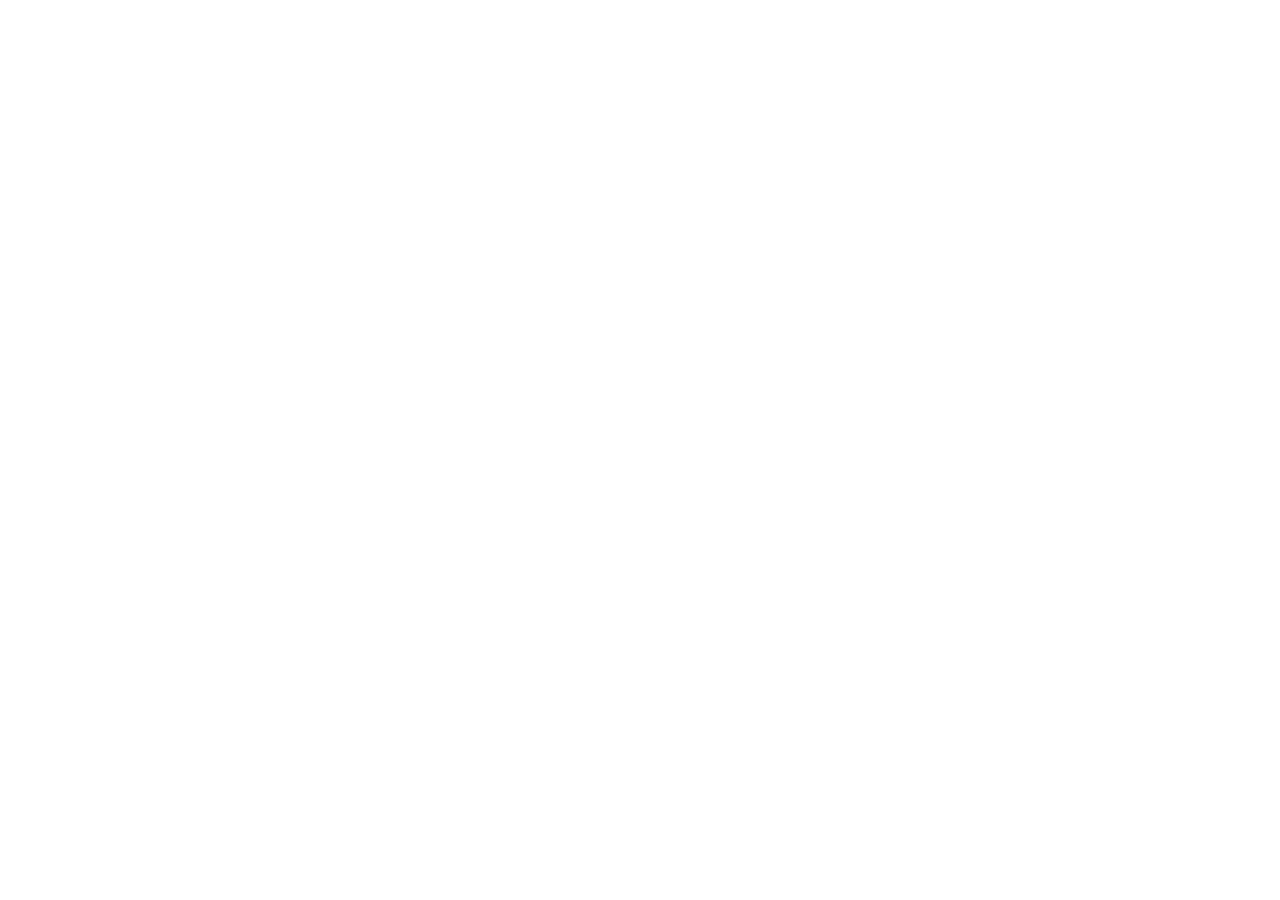
==== rockPaperScissors/index.html @ 5b94639b "initial setup plus game setup" ====
<!DOCTYPE html>
<html lang="en">
<head>
    <meta charset="UTF-8">
    <meta name="viewport" content="width=device-width, initial-scale=1.0">
    <title>Webpage Title</title>
    <link rel=""stylesheet' href="'style.css">
    <script src="script.js"></script>
</head>
<body>
    <!--This is a comment-->
 
</body>
</html>
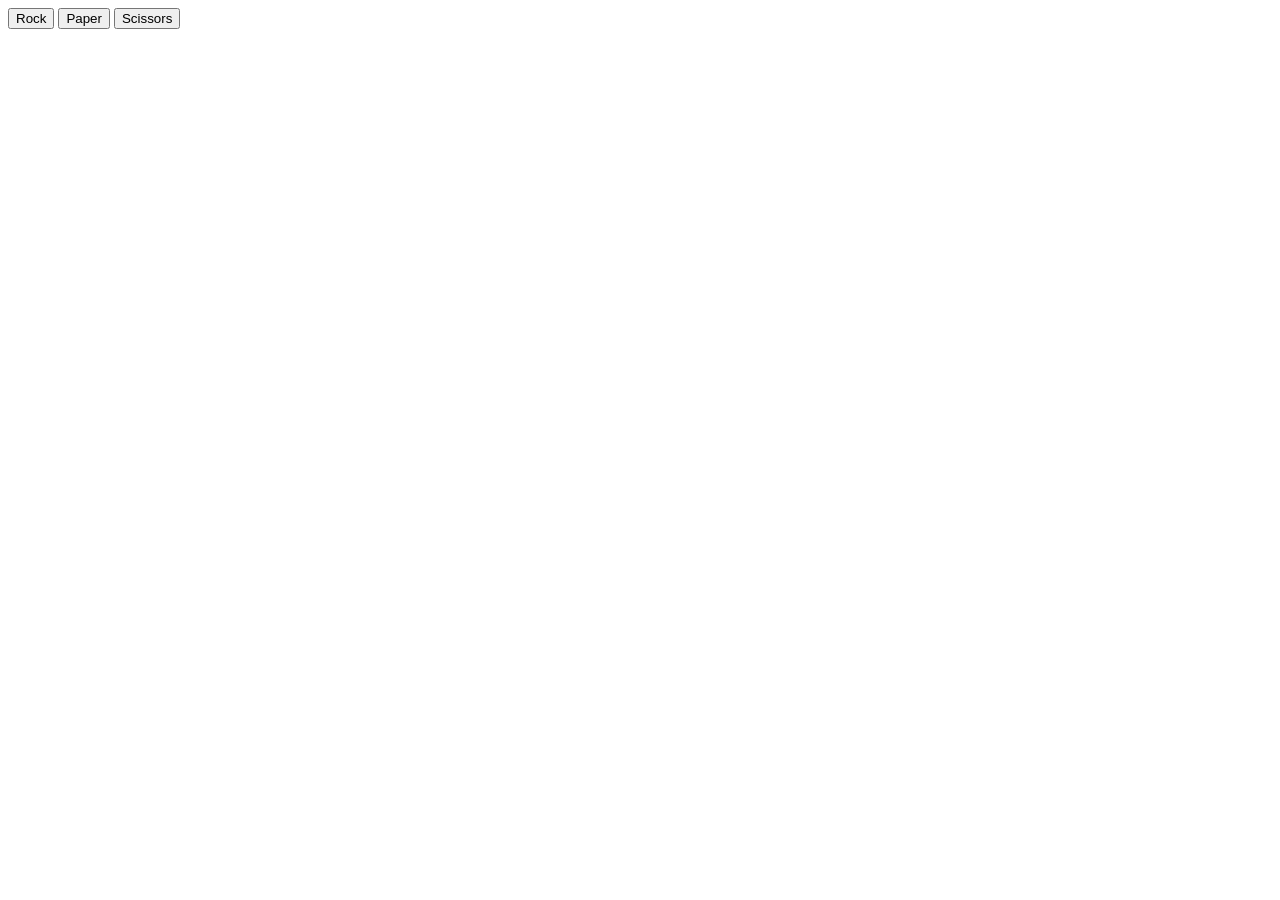
==== commit 6b803192: "Changes to html, buttons" ====
--- a/rockPaperScissors/index.html
+++ b/rockPaperScissors/index.html
@@ -3,12 +3,16 @@
 <head>
     <meta charset="UTF-8">
     <meta name="viewport" content="width=device-width, initial-scale=1.0">
-    <title>Webpage Title</title>
+    <title>Rock Paper Scissors</title>
     <link rel=""stylesheet' href="'style.css">
     <script src="script.js"></script>
 </head>
 <body>
     <!--This is a comment-->
- 
+  <button class="rpsButtons">Rock</button>
+  <button class="rpsButtons">Paper</button>
+  <button class="rpsButtons">Scissors</button>
+
+  <div class="results"></div>
 </body>
 </html>
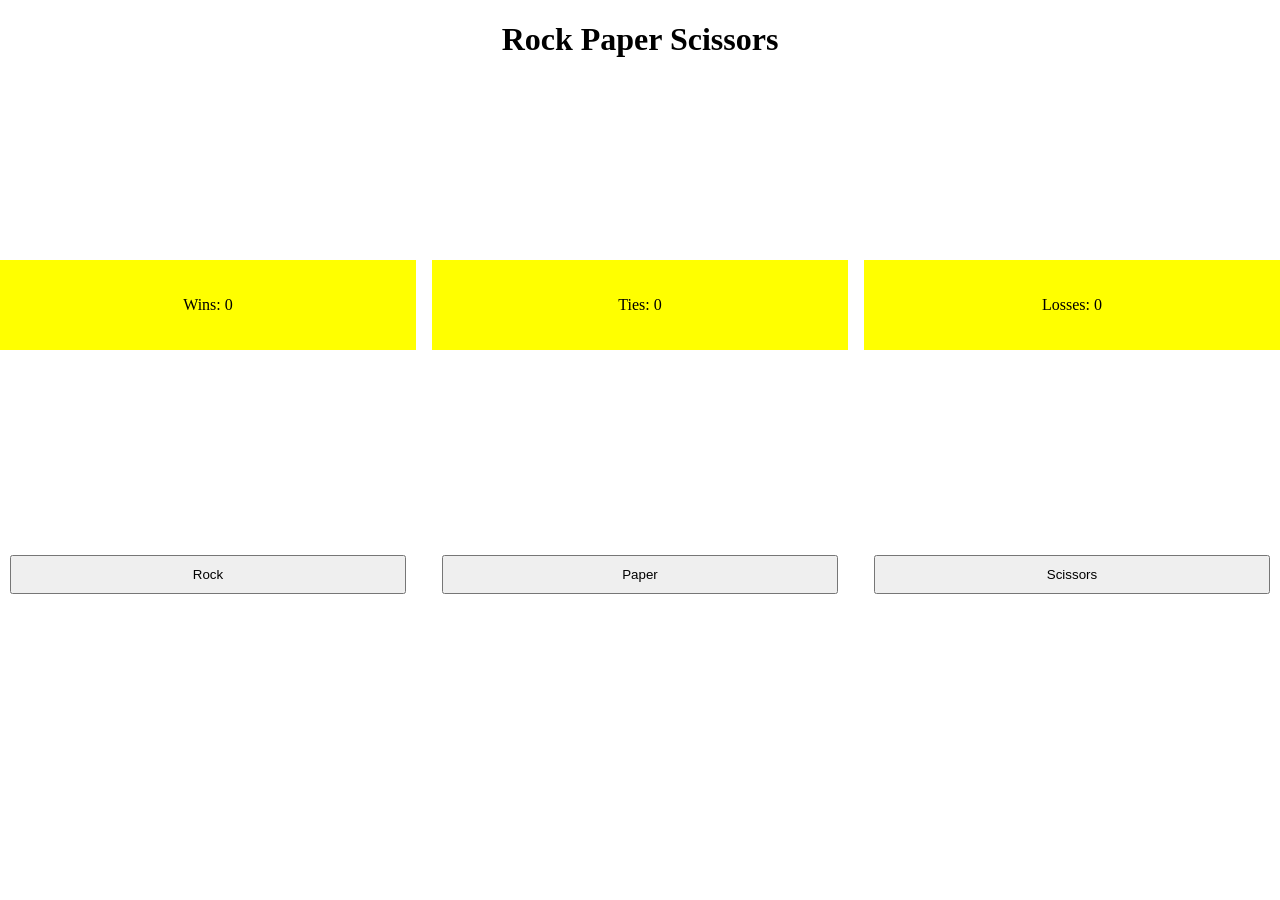
==== commit 51785f37: "Finished adding buttons, basic styling and logic" ====
--- a/rockPaperScissors/index.html
+++ b/rockPaperScissors/index.html
@@ -4,15 +4,24 @@
     <meta charset="UTF-8">
     <meta name="viewport" content="width=device-width, initial-scale=1.0">
     <title>Rock Paper Scissors</title>
-    <link rel=""stylesheet' href="'style.css">
-    <script src="script.js"></script>
+    <link rel="stylesheet" href="style.css">
+    <script src="script.js" defer></script>
 </head>
 <body>
     <!--This is a comment-->
-  <button class="rpsButtons">Rock</button>
-  <button class="rpsButtons">Paper</button>
-  <button class="rpsButtons">Scissors</button>
+    <h1>Rock Paper Scissors</h1>
+  <div class="results">
+    <div class="wins">Wins: 0</div>
+    <div class="ties">Ties: 0</div>
+    <div class="losses">Losses: 0</div>
+  </div>
 
-  <div class="results"></div>
+    <div class="buttonContainer">
+  <button class="rpsButtons" id="rockButton">Rock</button>
+  <button class="rpsButtons" id="paperButton">Paper</button>
+  <button class="rpsButtons" id="scissorButton">Scissors</button>
+</div>
+
+  
 </body>
 </html>
--- a/rockPaperScissors/style.css
+++ b/rockPaperScissors/style.css
@@ -0,0 +1,38 @@
+body{
+    text-align: center;
+    margin:0;
+}
+.buttonContainer{
+  display: flex;
+  justify-content: center;
+  align-items: center;     
+  gap: 16px;               
+  min-height: 10vh;       
+  width: 100%;
+
+}
+.rpsButtons{
+    flex:1;
+    padding:10px;
+    margin:10px;
+    
+}
+.results{
+      display: flex;
+  justify-content: center;
+  align-items: center;     
+  gap: 16px;               
+  min-height: 50vh;       
+  width: 100%;
+}
+.wins,
+.ties,
+.losses{
+    display:flex;
+    flex:1;
+    min-height: 10vh;
+    width:100%;
+    background-color:yellow;
+    justify-content: center;
+    align-items: center;
+}
